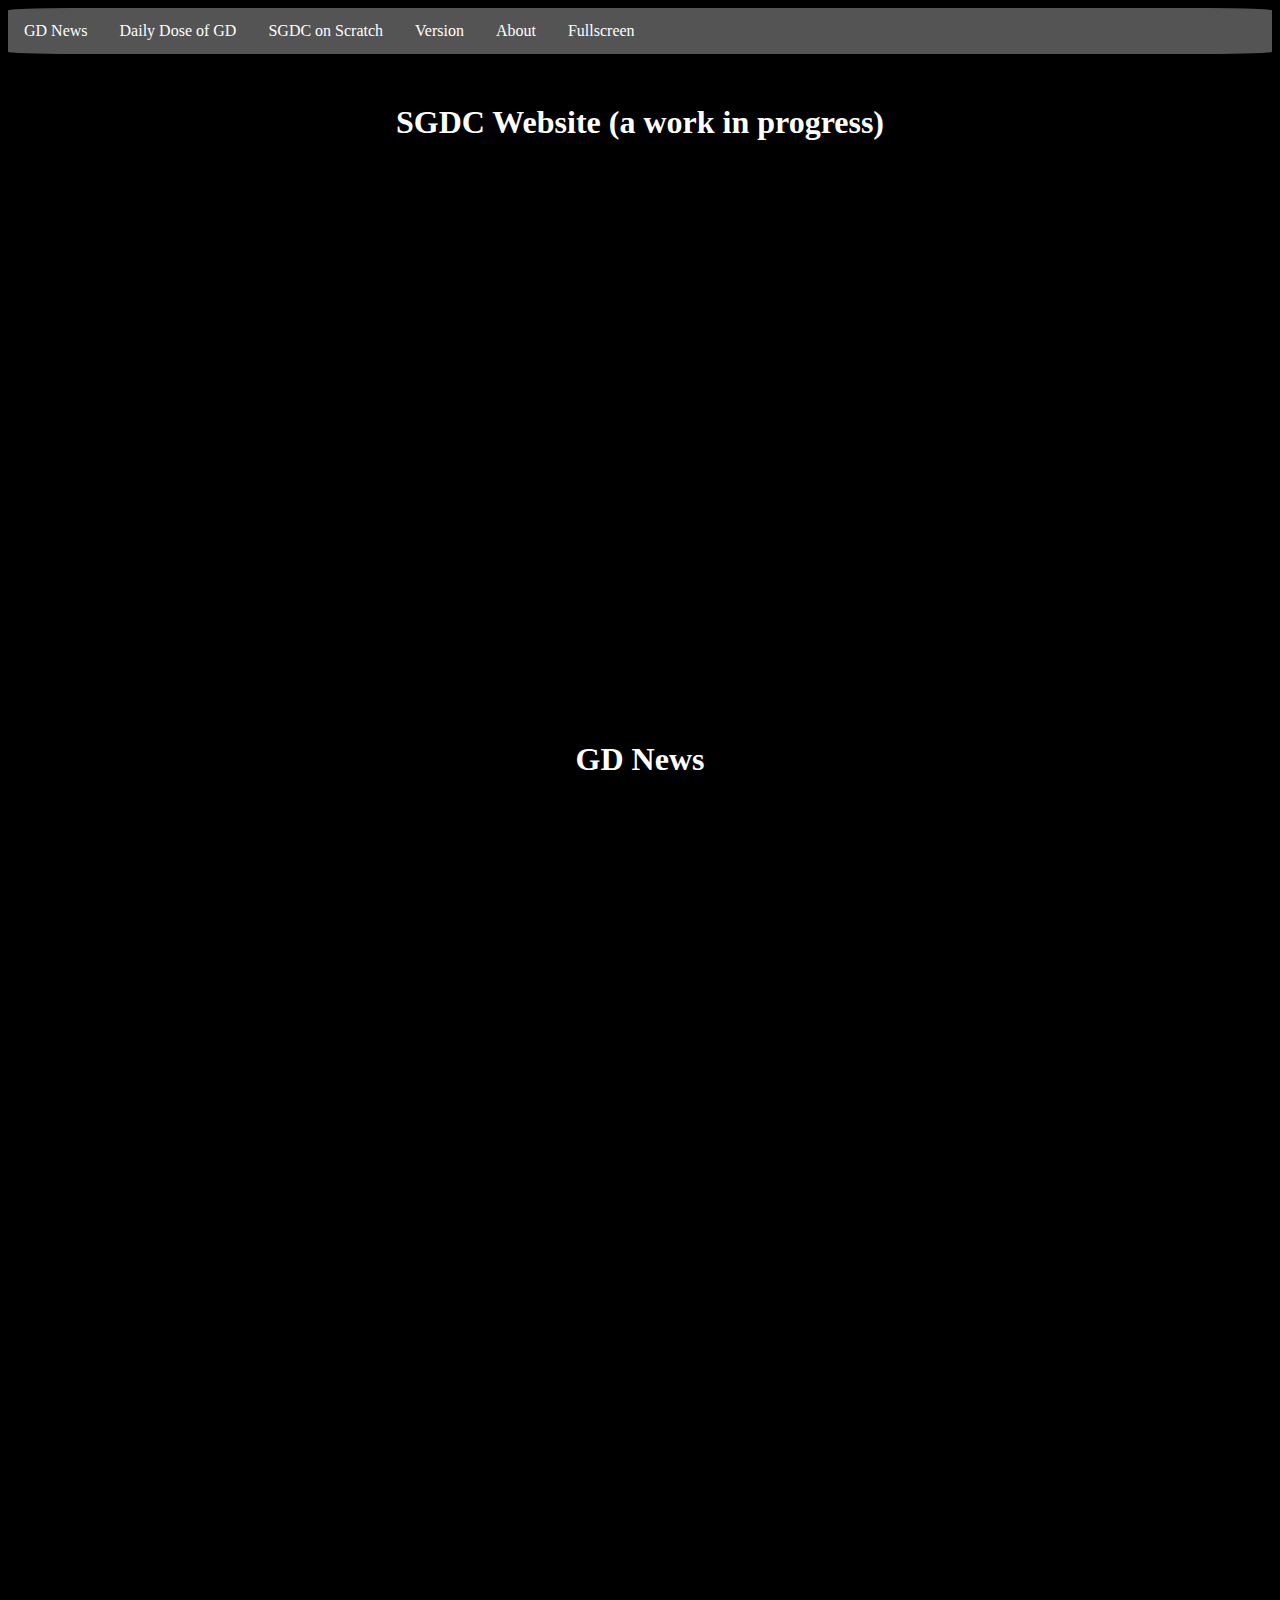
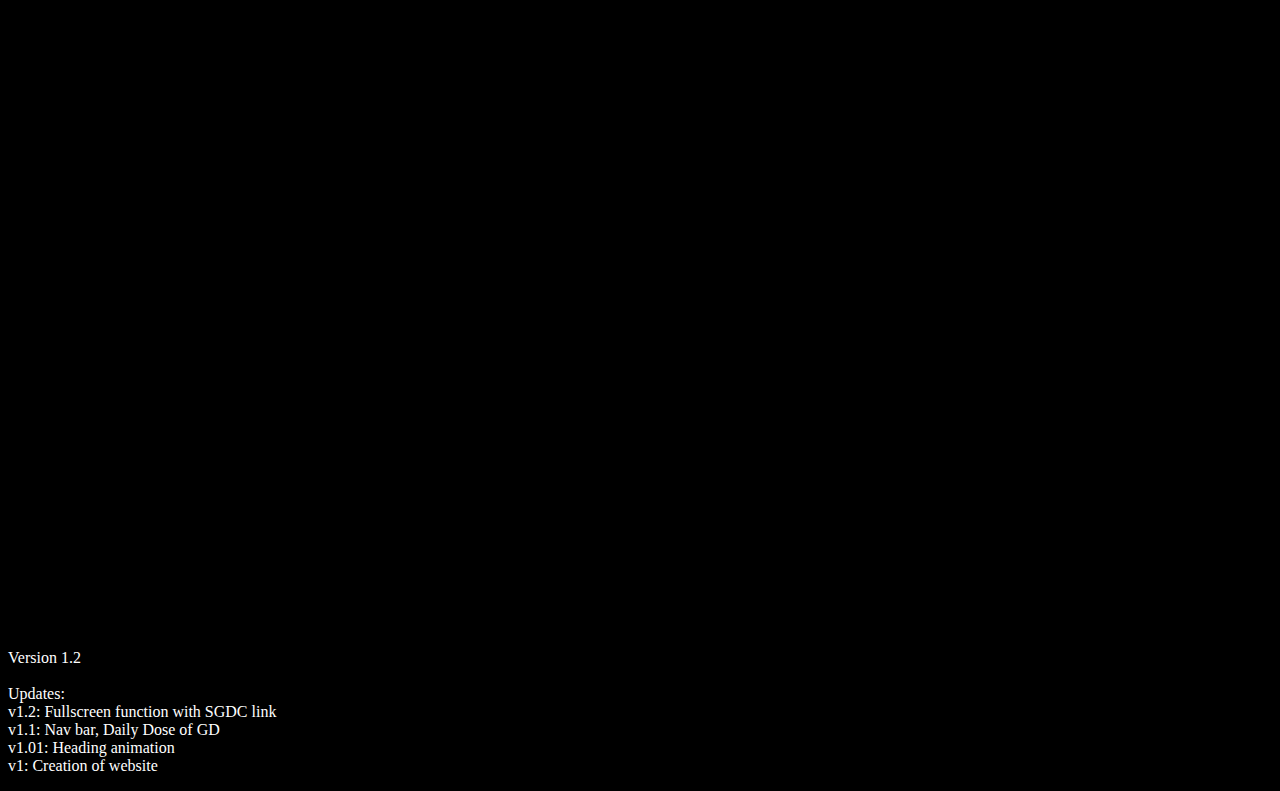
==== index.html @ e11ec51e "Update index.html" ====
<!DOCTYPE html>
<html>
  <head>
    <meta http-equiv='cache-control' content='no-cache'> 
    <title>SGDC Website!</title>
    <ul>
      <li><a href="#news">GD News</a></li>
      <li><a href="#video">Daily Dose of GD</a></li>
      <li><a href="https://scratch.mit.edu/studios/32164160/">SGDC on Scratch</a></li>
      <li><a href="#version">Version</a></li>
      <li><a href="README.md">About</a></li>
      <li><a onclick="openFullscreen();">Fullscreen</a></li>
    </ul>
    <h1>SGDC Website (a work in progress)</h1>
    <link rel="stylesheet" href="index.css">
  </head> <!-- https://www.youtube.com/embed/okSWkQ_dw9o?si=l00uZD1qbBvGA1fN -->
  <body>
    <script src="index.js"></script>
    <div class="break">.<br>.</div>
    <div id="news" style="width:50%;margin:auto;"><h1>GD News</h1><br><br><p style="font-weight:bold;">All parts of Ascension to Heaven released!</p></div>
    <div class="break">.<br>.</div>
    <div id="video" style="width:50%;margin:auto;"><iframe src="https://www.youtube.com/embed/am0ikviT6Zc?si=j4hXjRH6CKUvXdF7" width="560" height="315" frameborder="0" allow="accelerometer; autoplay; clipboard-write; encrypted-media; gyroscope; picture-in-picture; web-share" referrerpolicy="strict-origin-when-cross-origin" allowfullscreen></iframe></div>
    <div class="break">.<br>.</div>
    <div id="version"><p>Version 1.2 <br><br> Updates: <br> v1.2: Fullscreen function with SGDC link <br> v1.1: Nav bar, Daily Dose of GD <br> v1.01: Heading animation <br> v1: Creation of website</p></div>
  </body>
</html>
---- index.css ----
html {
  background-color: black;
}

#version {
  color: white;
}

ul {
  list-style-type: none;
  margin: 0;
  padding: 0;
  overflow: hidden;
  background-color: #545454;
  border-radius: 5%;
}

li a {
  float: left;
  display: block;
  color: white;
  text-align: center;
  padding: 14px 16px;
  text-decoration: none;
}

li a:hover {
  background-color: #009720;
}

.break {
  line-height: 250px;
  font-size: 100px;
  color: black;
}

h1 {
  position: relative;
  text-align: center;
  margin: 50px 0px;
  color: white;
  animation-name: skew;
  animation-duration: 4s;
  animation-iteration-count: infinite;
}

@keyframes skew {
  0% {transform:skew(0deg,0deg);}
  20% {transform:skew(20deg,10deg);}
  40% {transform:skew(20deg,0deg);}
  60% {transform:skew(-20deg,0deg);}
  80% {transform:skew(-20deg,-10deg);}
  100% {transform:skew(0deg,0deg);}
}
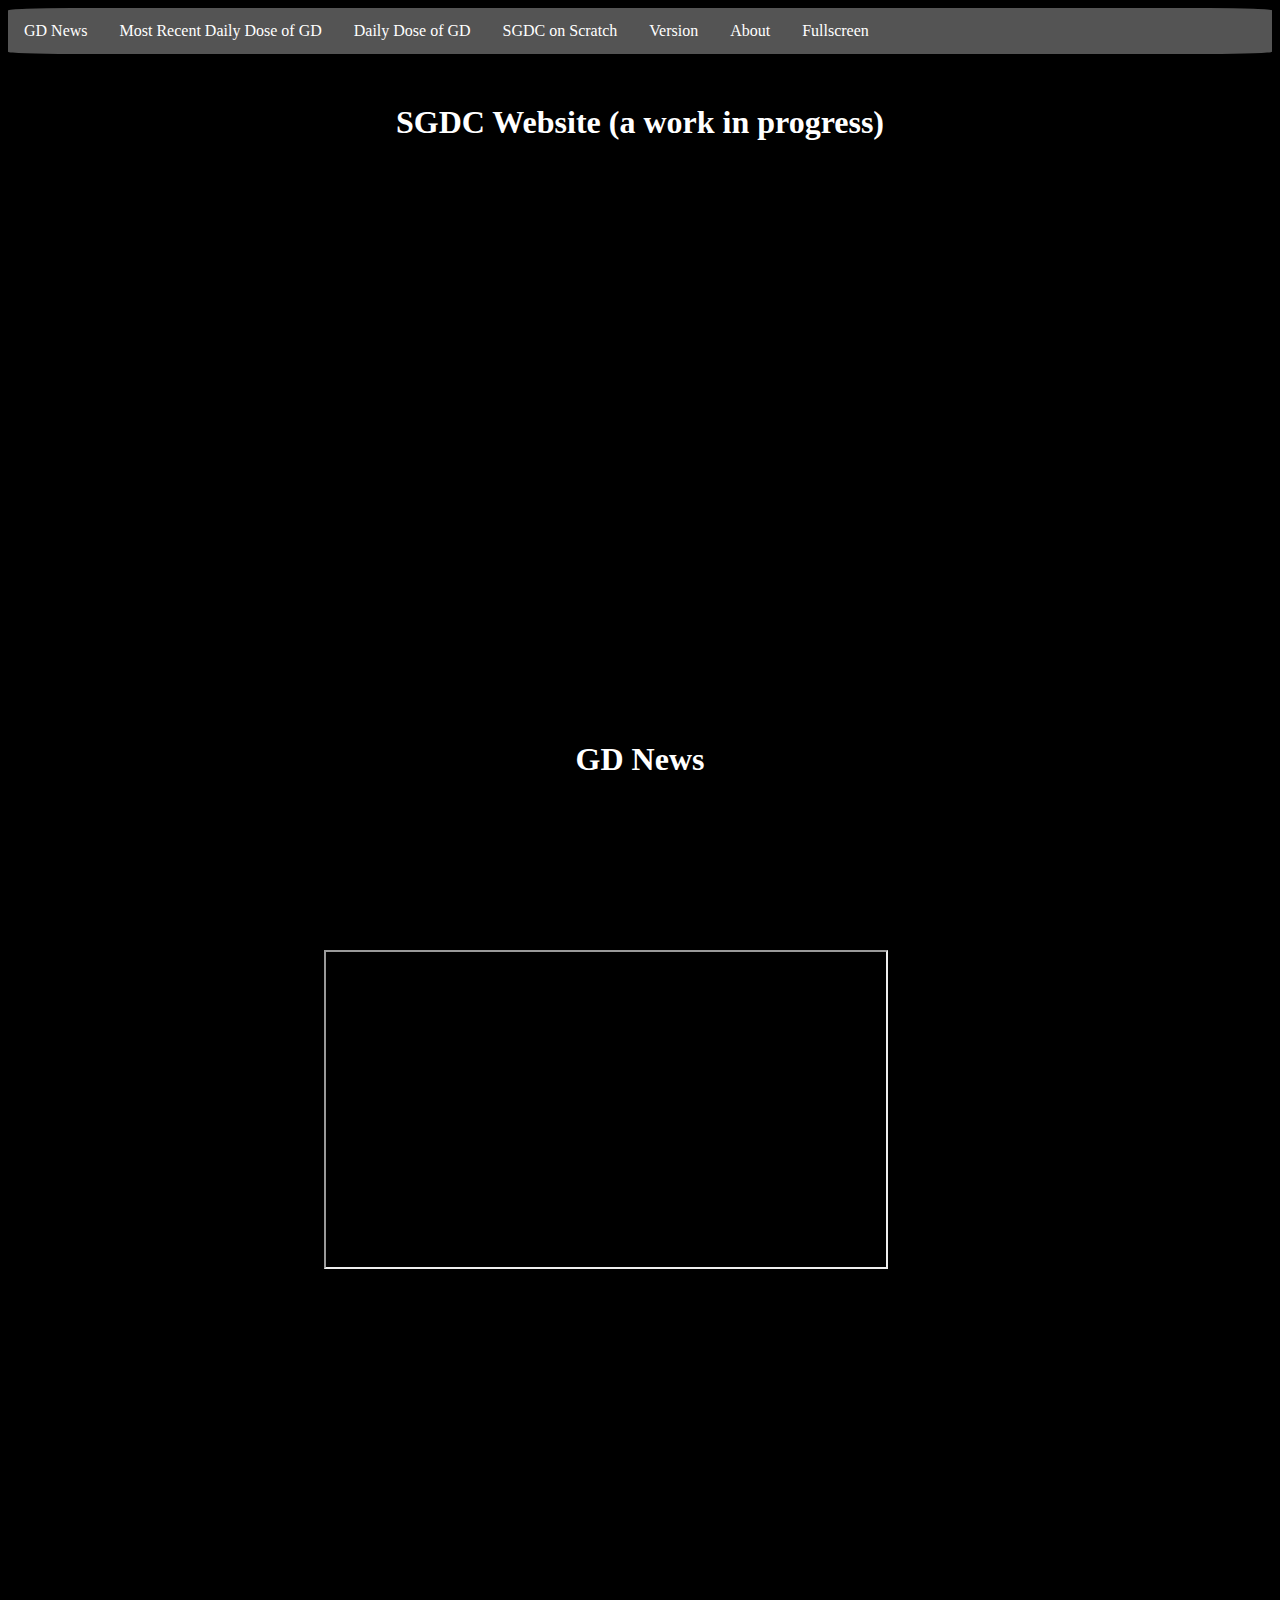
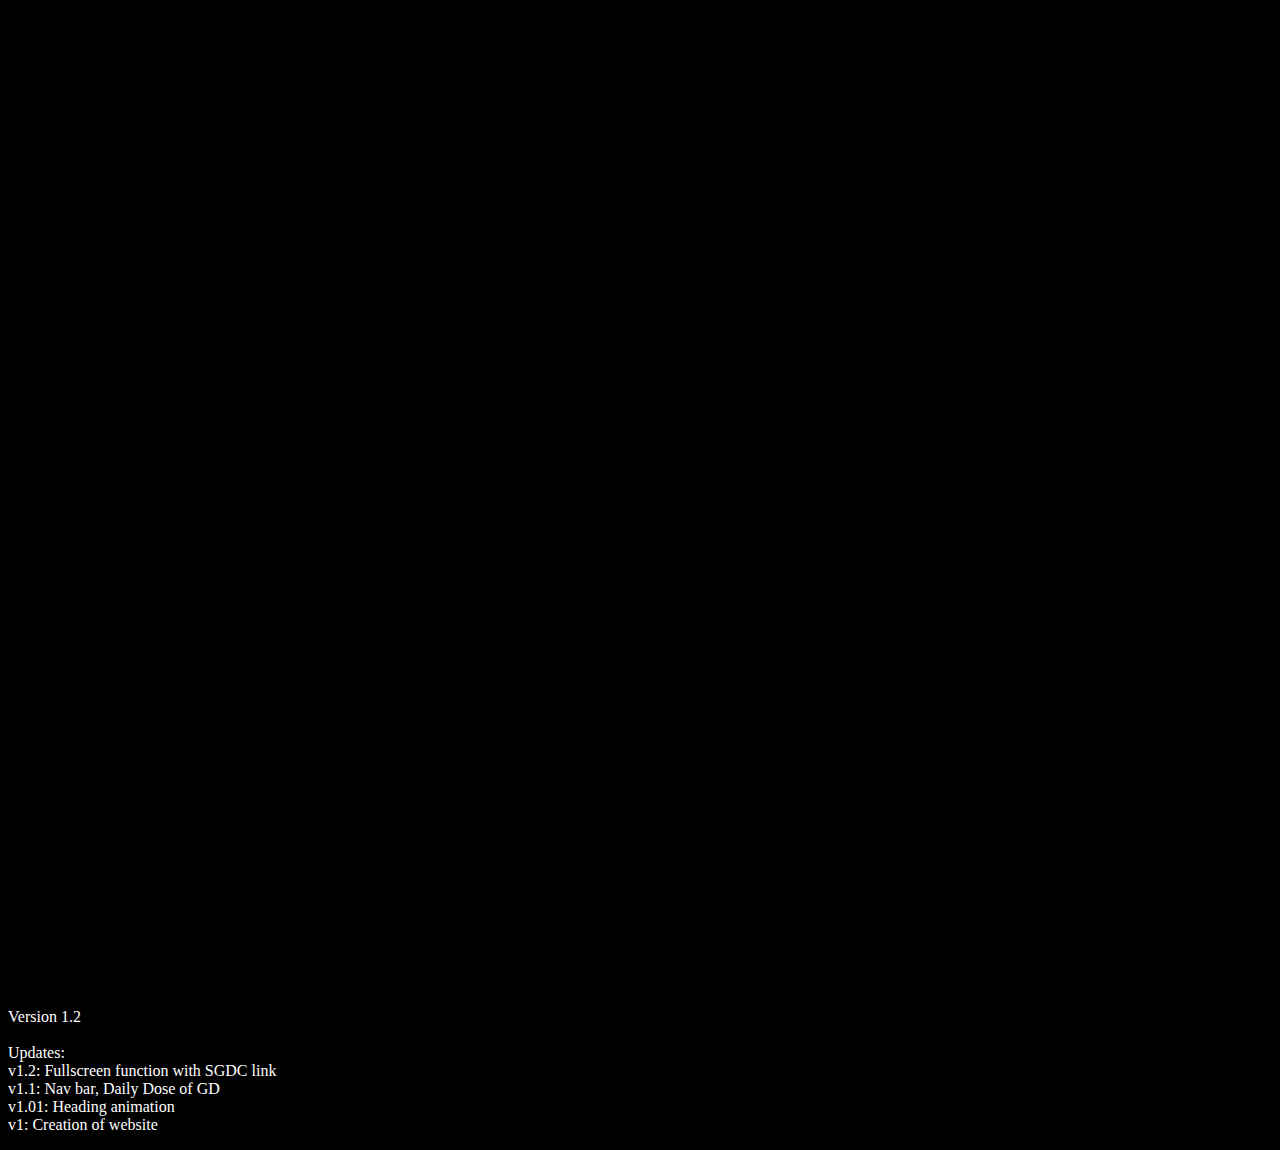
==== commit ee040ea0: "Update index.html" ====
--- a/index.html
+++ b/index.html
@@ -5,7 +5,8 @@
     <title>SGDC Website!</title>
     <ul>
       <li><a href="#news">GD News</a></li>
-      <li><a href="#video">Daily Dose of GD</a></li>
+      <li><a href="#video">Most Recent Daily Dose of GD</a></li>
+      <li><a href="dailydose.html">Daily Dose of GD</a></li>
       <li><a href="https://scratch.mit.edu/studios/32164160/">SGDC on Scratch</a></li>
       <li><a href="#version">Version</a></li>
       <li><a href="README.md">About</a></li>
@@ -13,11 +14,12 @@
     </ul>
     <h1>SGDC Website (a work in progress)</h1>
     <link rel="stylesheet" href="index.css">
-  </head> <!-- https://www.youtube.com/embed/okSWkQ_dw9o?si=l00uZD1qbBvGA1fN -->
+  </head>
   <body>
     <script src="index.js"></script>
     <div class="break">.<br>.</div>
-    <div id="news" style="width:50%;margin:auto;"><h1>GD News</h1><br><br><p style="font-weight:bold;">All parts of Ascension to Heaven released!</p></div>
+    <div id="news" style="width:50%;margin:auto;"><h1>GD News</h1><br><br><p style="font-weight:bold;">All parts of Ascension to Heaven released!</p><br><br>
+    <iframe src="video.mp4" width="560" height="315" allowfullscreen></iframe></div>
     <div class="break">.<br>.</div>
     <div id="video" style="width:50%;margin:auto;"><iframe src="https://www.youtube.com/embed/am0ikviT6Zc?si=j4hXjRH6CKUvXdF7" width="560" height="315" frameborder="0" allow="accelerometer; autoplay; clipboard-write; encrypted-media; gyroscope; picture-in-picture; web-share" referrerpolicy="strict-origin-when-cross-origin" allowfullscreen></iframe></div>
     <div class="break">.<br>.</div>
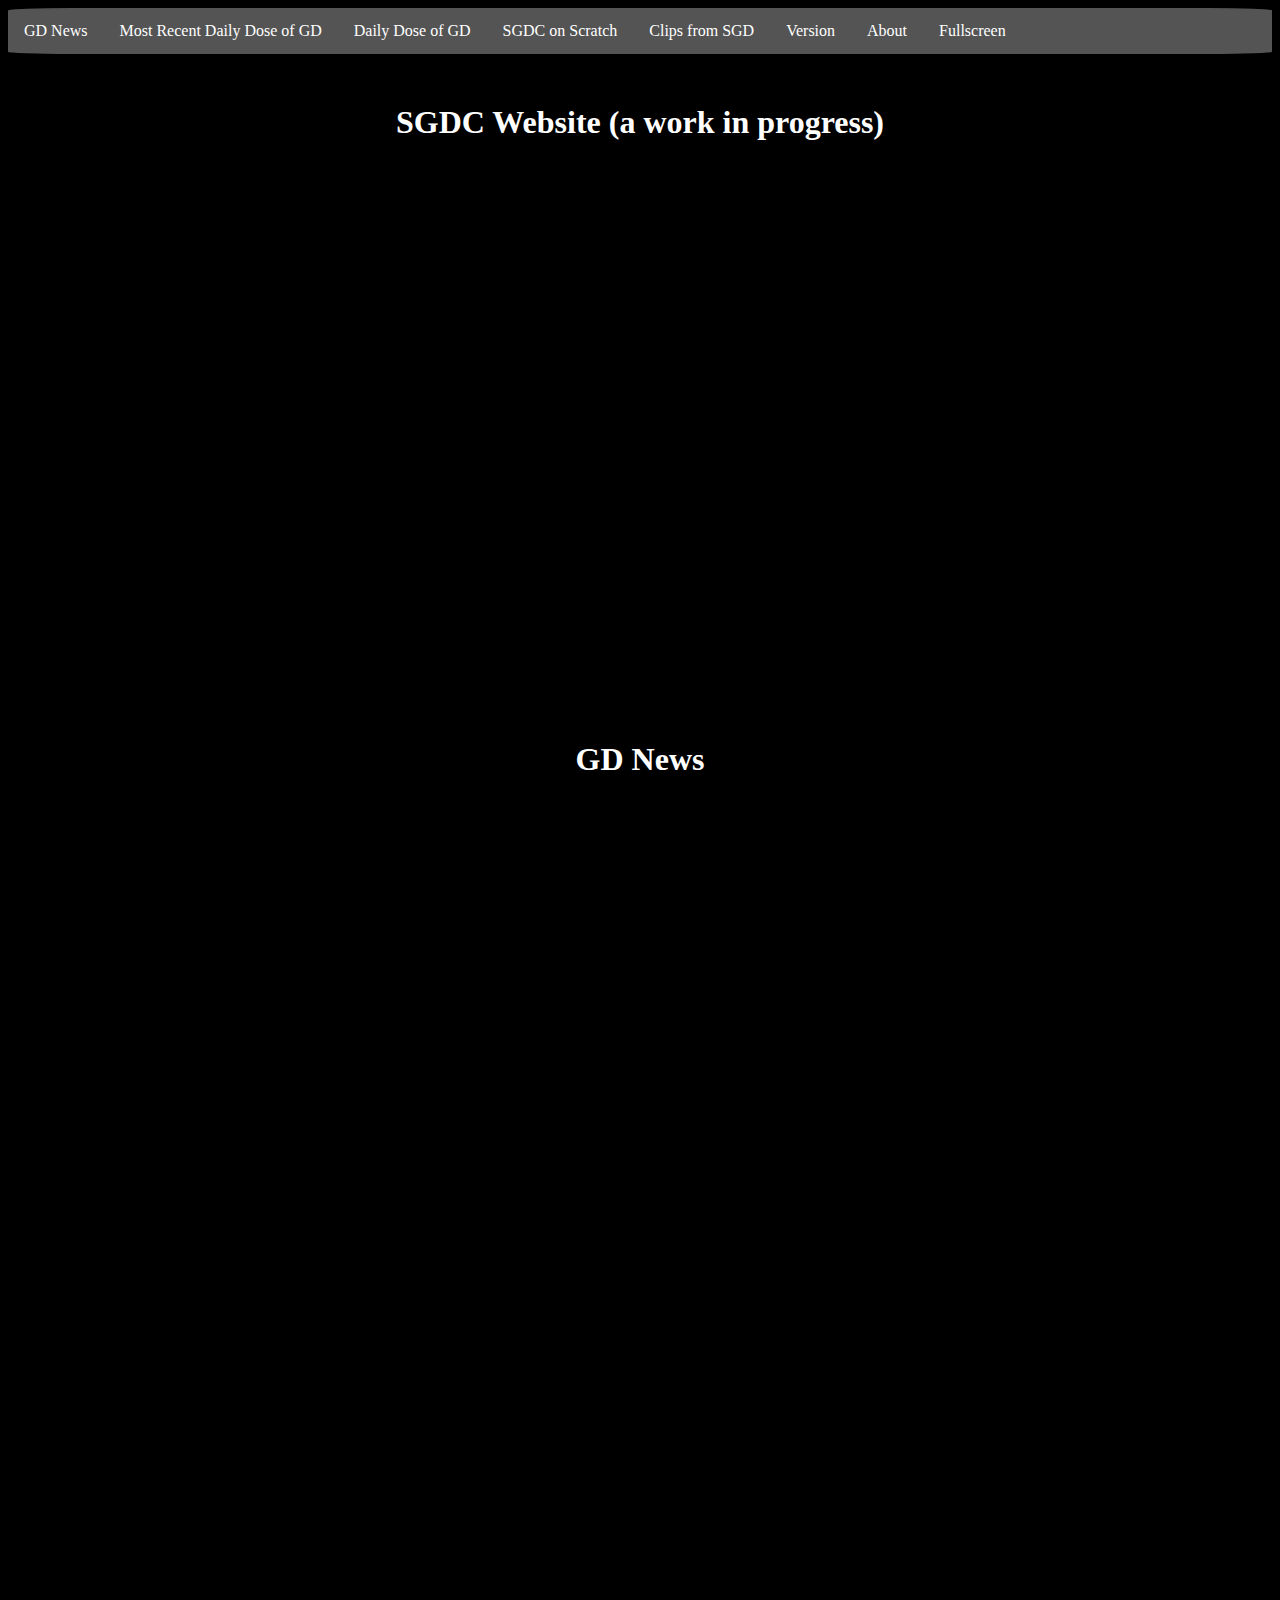
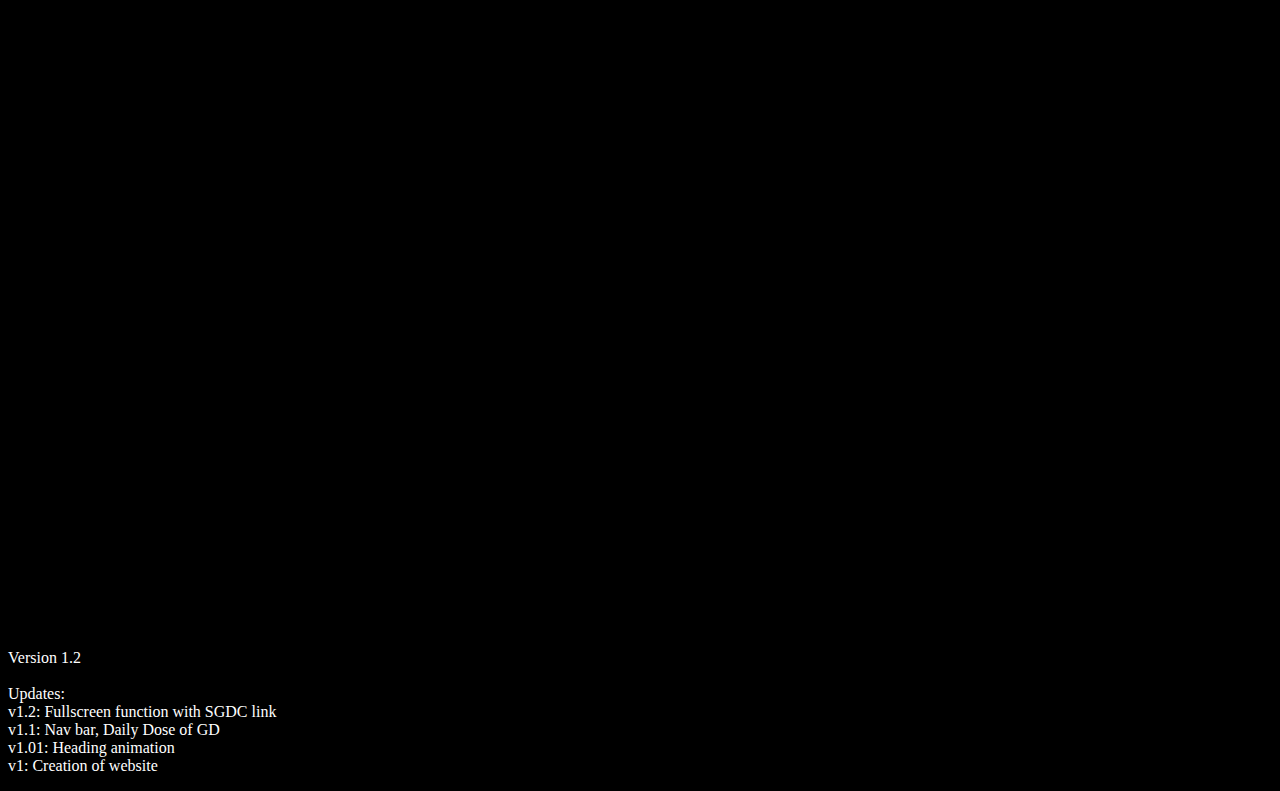
==== commit 89f9db38: "Update index.html" ====
--- a/index.html
+++ b/index.html
@@ -8,6 +8,7 @@
       <li><a href="#video">Most Recent Daily Dose of GD</a></li>
       <li><a href="dailydose.html">Daily Dose of GD</a></li>
       <li><a href="https://scratch.mit.edu/studios/32164160/">SGDC on Scratch</a></li>
+      <li><a href="clips.html">Clips from SGD</a></li>
       <li><a href="#version">Version</a></li>
       <li><a href="README.md">About</a></li>
       <li><a onclick="openFullscreen();">Fullscreen</a></li>
@@ -18,8 +19,7 @@
   <body>
     <script src="index.js"></script>
     <div class="break">.<br>.</div>
-    <div id="news" style="width:50%;margin:auto;"><h1>GD News</h1><br><br><p style="font-weight:bold;">All parts of Ascension to Heaven released!</p><br><br>
-    <iframe src="video.mp4" width="560" height="315" allowfullscreen></iframe></div>
+    <div id="news" style="width:50%;margin:auto;"><h1>GD News</h1><br><br><p style="font-weight:bold;">All parts of Ascension to Heaven released!</p></div>
     <div class="break">.<br>.</div>
     <div id="video" style="width:50%;margin:auto;"><iframe src="https://www.youtube.com/embed/am0ikviT6Zc?si=j4hXjRH6CKUvXdF7" width="560" height="315" frameborder="0" allow="accelerometer; autoplay; clipboard-write; encrypted-media; gyroscope; picture-in-picture; web-share" referrerpolicy="strict-origin-when-cross-origin" allowfullscreen></iframe></div>
     <div class="break">.<br>.</div>
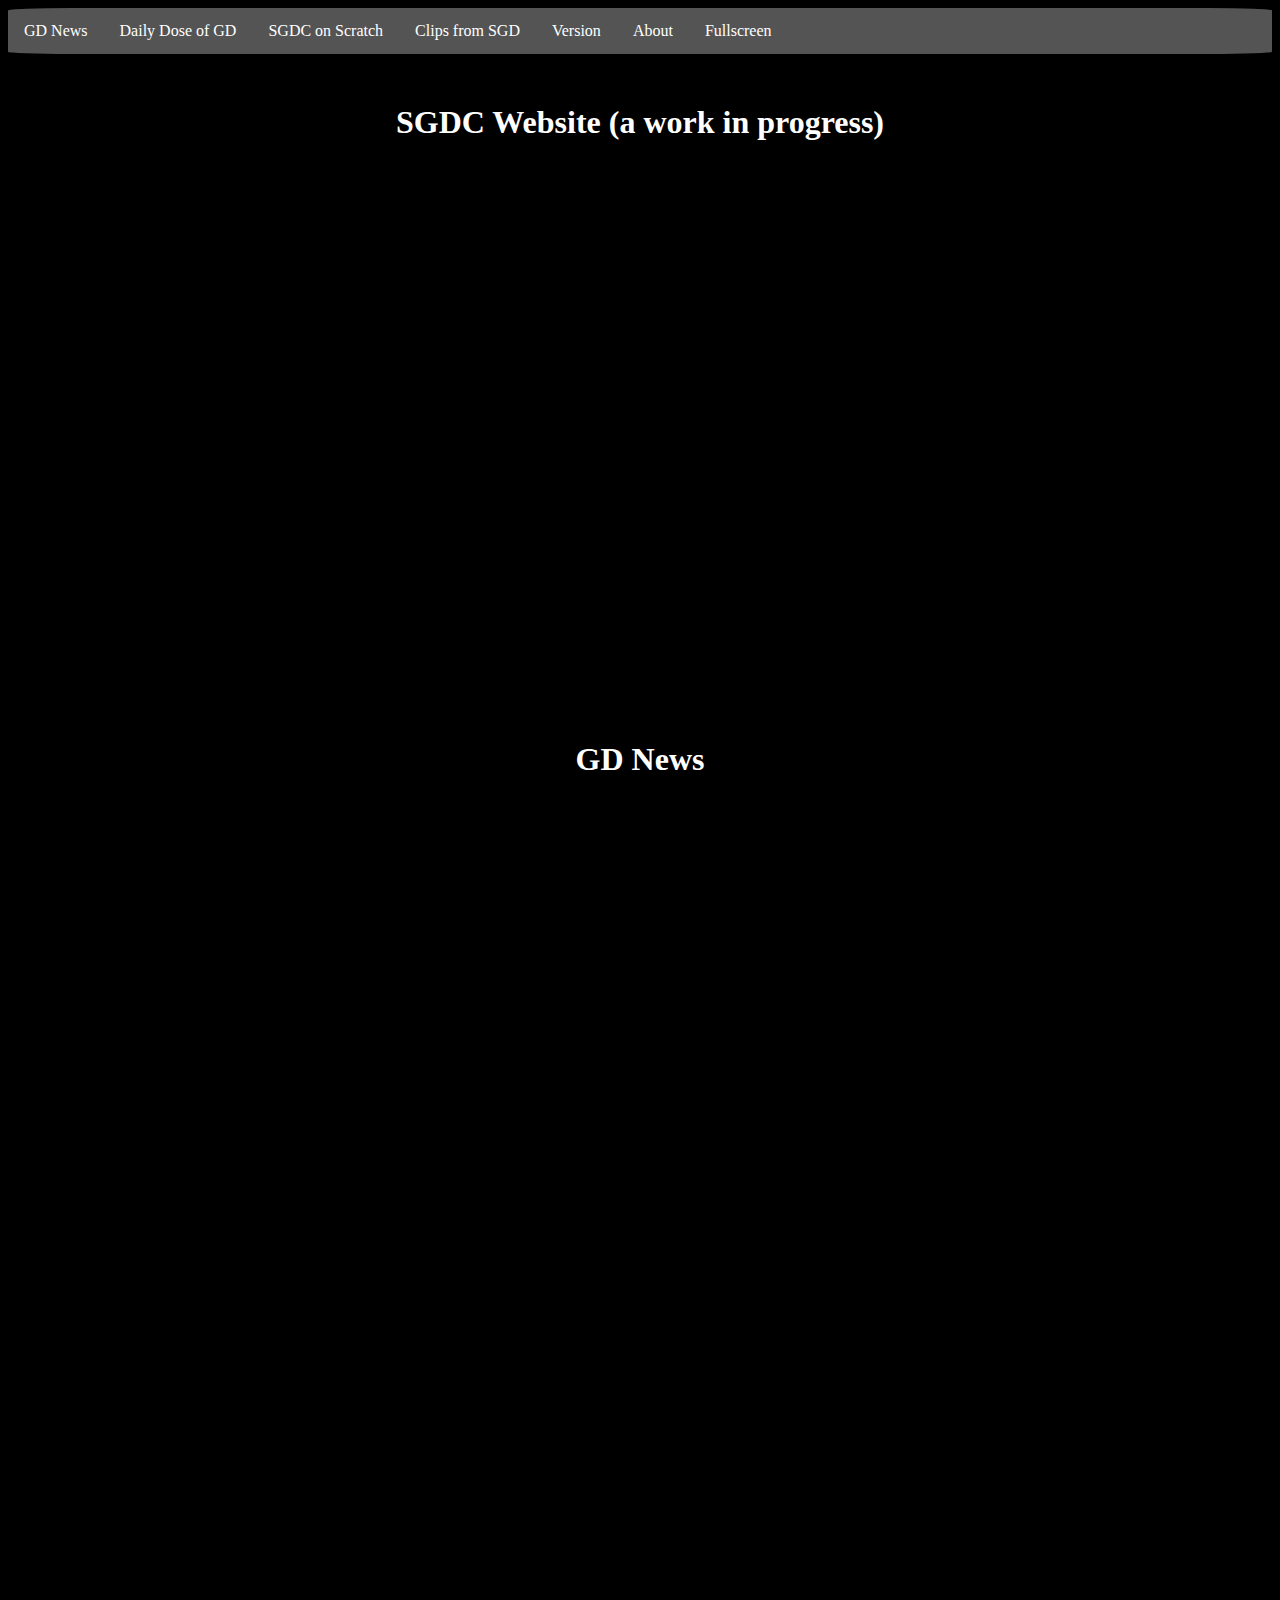
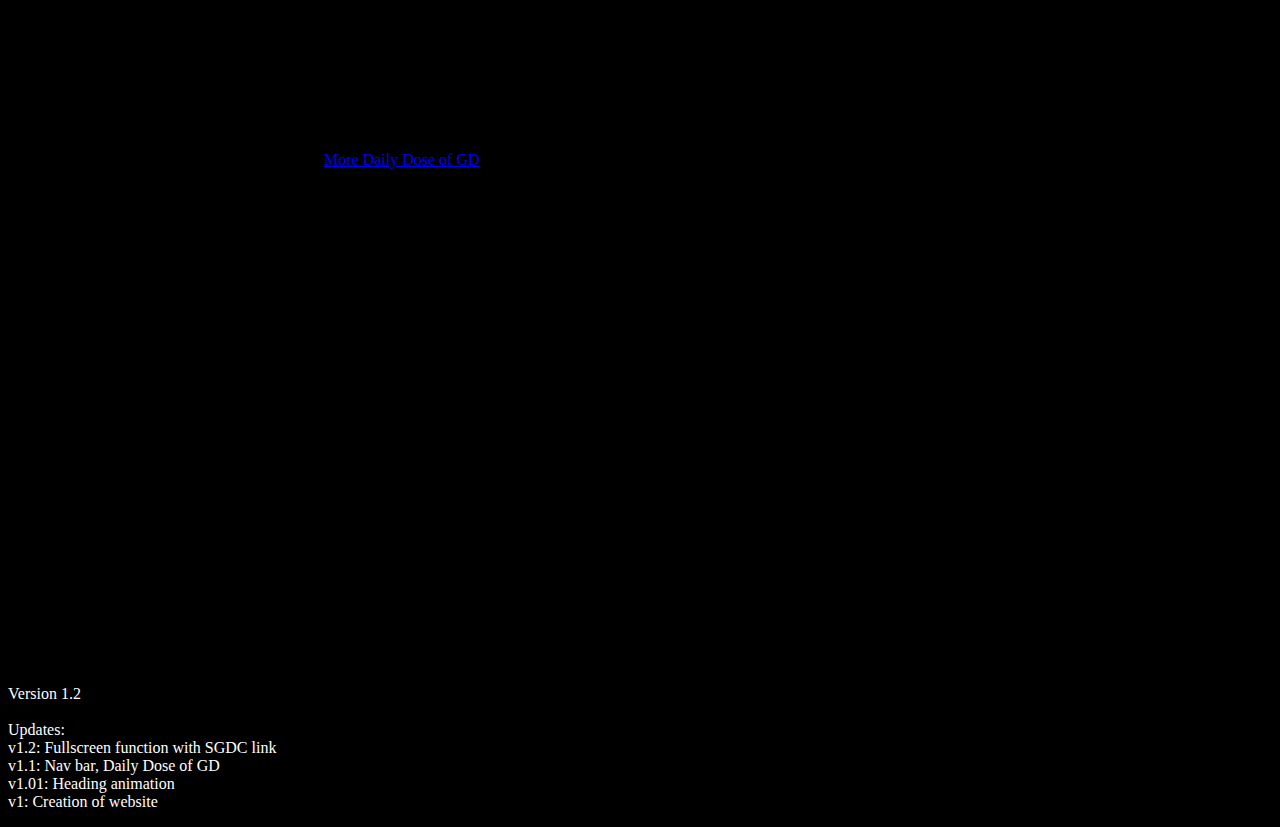
==== commit 4a5baa3d: "Update index.html" ====
--- a/index.html
+++ b/index.html
@@ -5,8 +5,7 @@
     <title>SGDC Website!</title>
     <ul>
       <li><a href="#news">GD News</a></li>
-      <li><a href="#video">Most Recent Daily Dose of GD</a></li>
-      <li><a href="dailydose.html">Daily Dose of GD</a></li>
+      <li><a href="#video">Daily Dose of GD</a></li>
       <li><a href="https://scratch.mit.edu/studios/32164160/">SGDC on Scratch</a></li>
       <li><a href="clips.html">Clips from SGD</a></li>
       <li><a href="#version">Version</a></li>
@@ -21,7 +20,7 @@
     <div class="break">.<br>.</div>
     <div id="news" style="width:50%;margin:auto;"><h1>GD News</h1><br><br><p style="font-weight:bold;">All parts of Ascension to Heaven released!</p></div>
     <div class="break">.<br>.</div>
-    <div id="video" style="width:50%;margin:auto;"><iframe src="https://www.youtube.com/embed/am0ikviT6Zc?si=j4hXjRH6CKUvXdF7" width="560" height="315" frameborder="0" allow="accelerometer; autoplay; clipboard-write; encrypted-media; gyroscope; picture-in-picture; web-share" referrerpolicy="strict-origin-when-cross-origin" allowfullscreen></iframe></div>
+    <div id="video" style="width:50%;margin:auto;"><iframe src="https://www.youtube.com/embed/7dX1xAf0CW8?si=uemLI4IbWEAv8ZTS" width="560" height="315" frameborder="0" allow="accelerometer; autoplay; clipboard-write; encrypted-media; gyroscope; picture-in-picture; web-share" referrerpolicy="strict-origin-when-cross-origin" allowfullscreen></iframe><br><br><a href="dailydose.html">More Daily Dose of GD</a></div>
     <div class="break">.<br>.</div>
     <div id="version"><p>Version 1.2 <br><br> Updates: <br> v1.2: Fullscreen function with SGDC link <br> v1.1: Nav bar, Daily Dose of GD <br> v1.01: Heading animation <br> v1: Creation of website</p></div>
   </body>
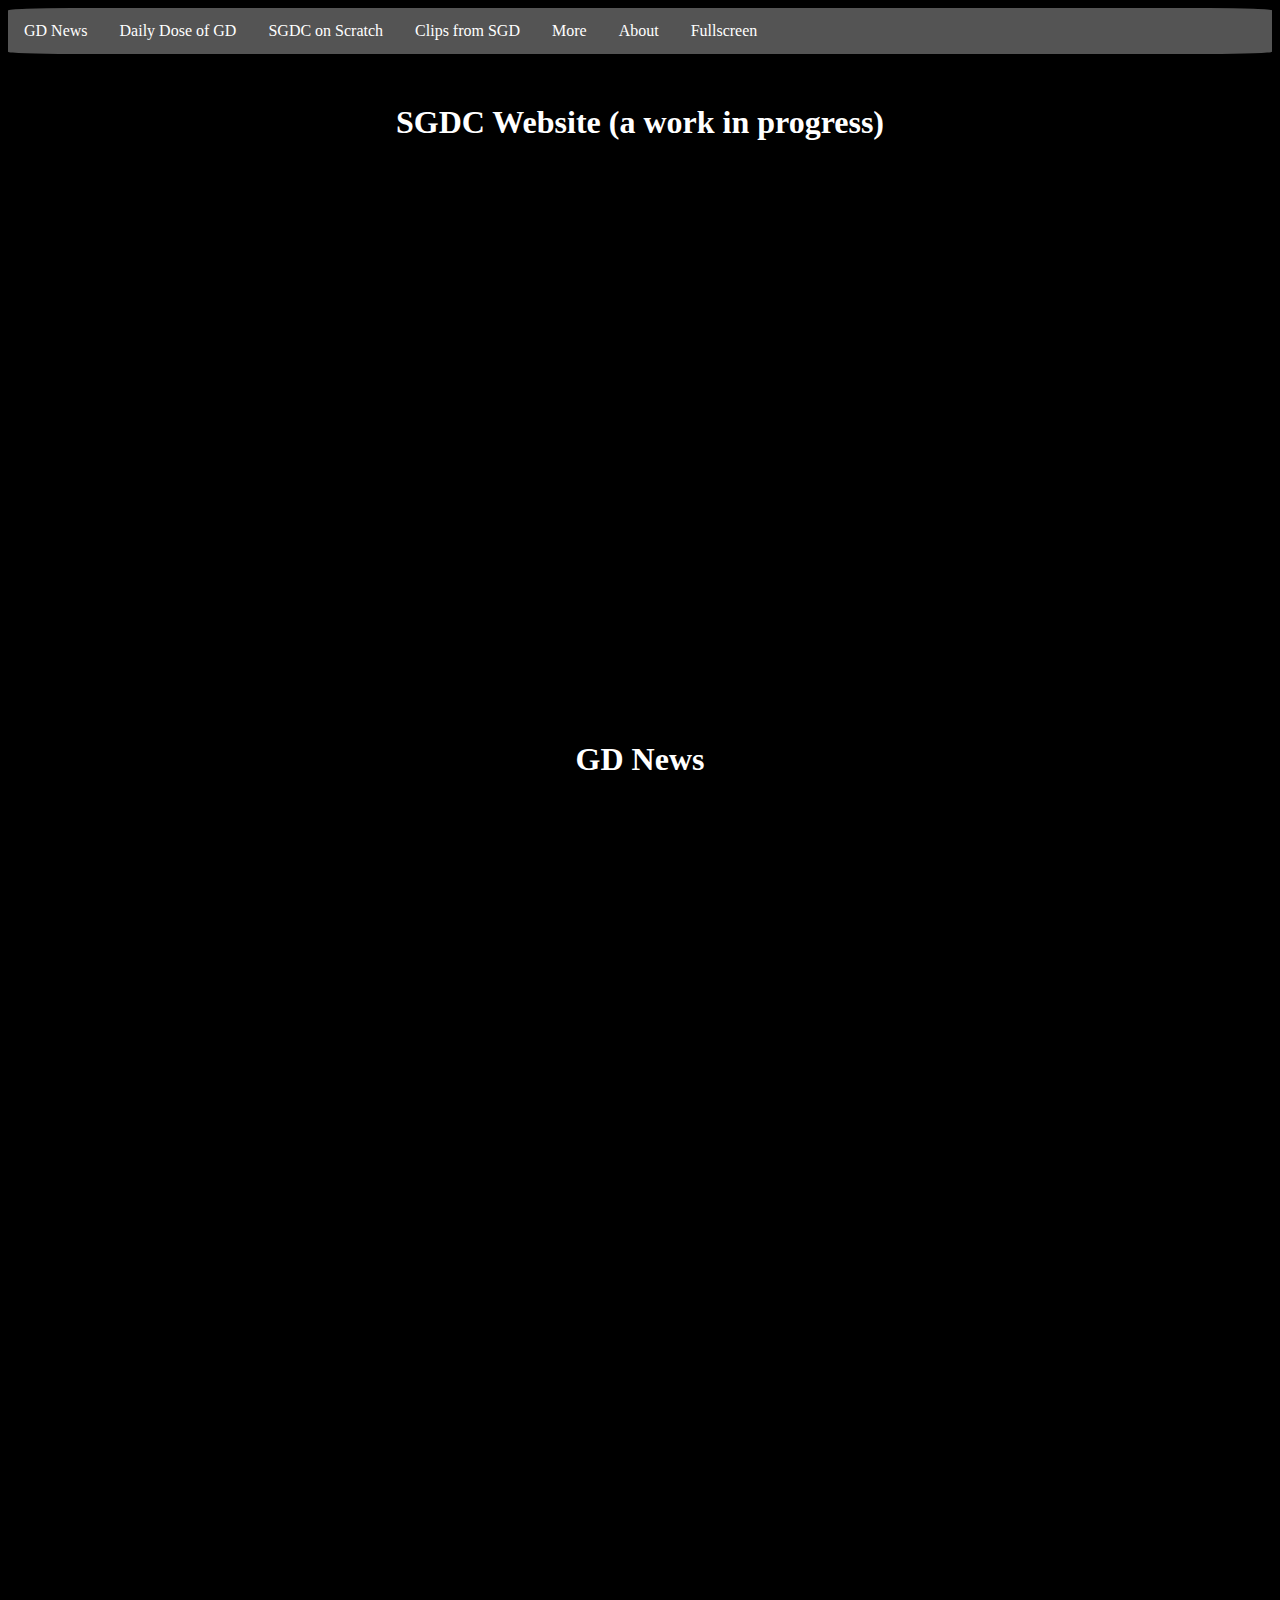
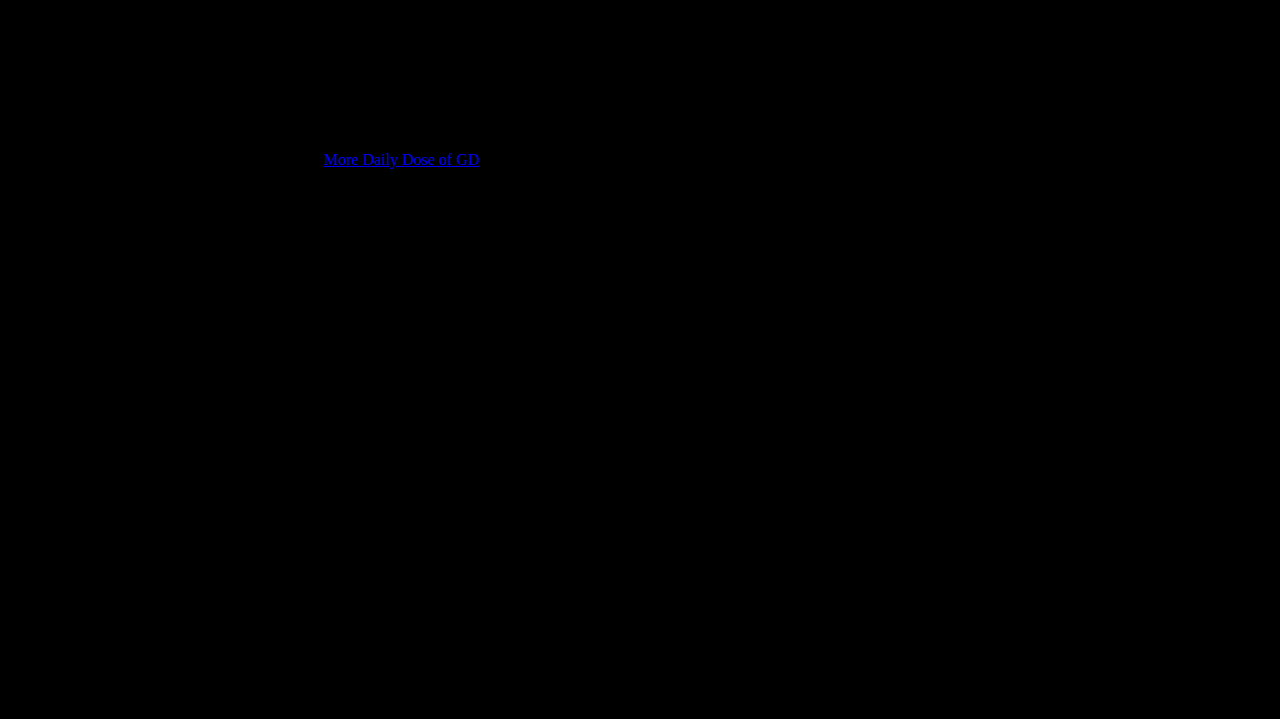
==== commit 443d8e47: "Update index.html" ====
--- a/index.html
+++ b/index.html
@@ -8,7 +8,7 @@
       <li><a href="#video">Daily Dose of GD</a></li>
       <li><a href="https://scratch.mit.edu/studios/32164160/">SGDC on Scratch</a></li>
       <li><a href="clips.html">Clips from SGD</a></li>
-      <li><a href="#version">Version</a></li>
+      <li><a href="#more">More</a></li>
       <li><a href="README.md">About</a></li>
       <li><a onclick="openFullscreen();">Fullscreen</a></li>
     </ul>
@@ -22,6 +22,6 @@
     <div class="break">.<br>.</div>
     <div id="video" style="width:50%;margin:auto;"><iframe src="https://www.youtube.com/embed/7dX1xAf0CW8?si=uemLI4IbWEAv8ZTS" width="560" height="315" frameborder="0" allow="accelerometer; autoplay; clipboard-write; encrypted-media; gyroscope; picture-in-picture; web-share" referrerpolicy="strict-origin-when-cross-origin" allowfullscreen></iframe><br><br><a href="dailydose.html">More Daily Dose of GD</a></div>
     <div class="break">.<br>.</div>
-    <div id="version"><p>Version 1.2 <br><br> Updates: <br> v1.2: Fullscreen function with SGDC link <br> v1.1: Nav bar, Daily Dose of GD <br> v1.01: Heading animation <br> v1: Creation of website</p></div>
+    <div id="more"><p>Updated September 2024</p></div>
   </body>
 </html>
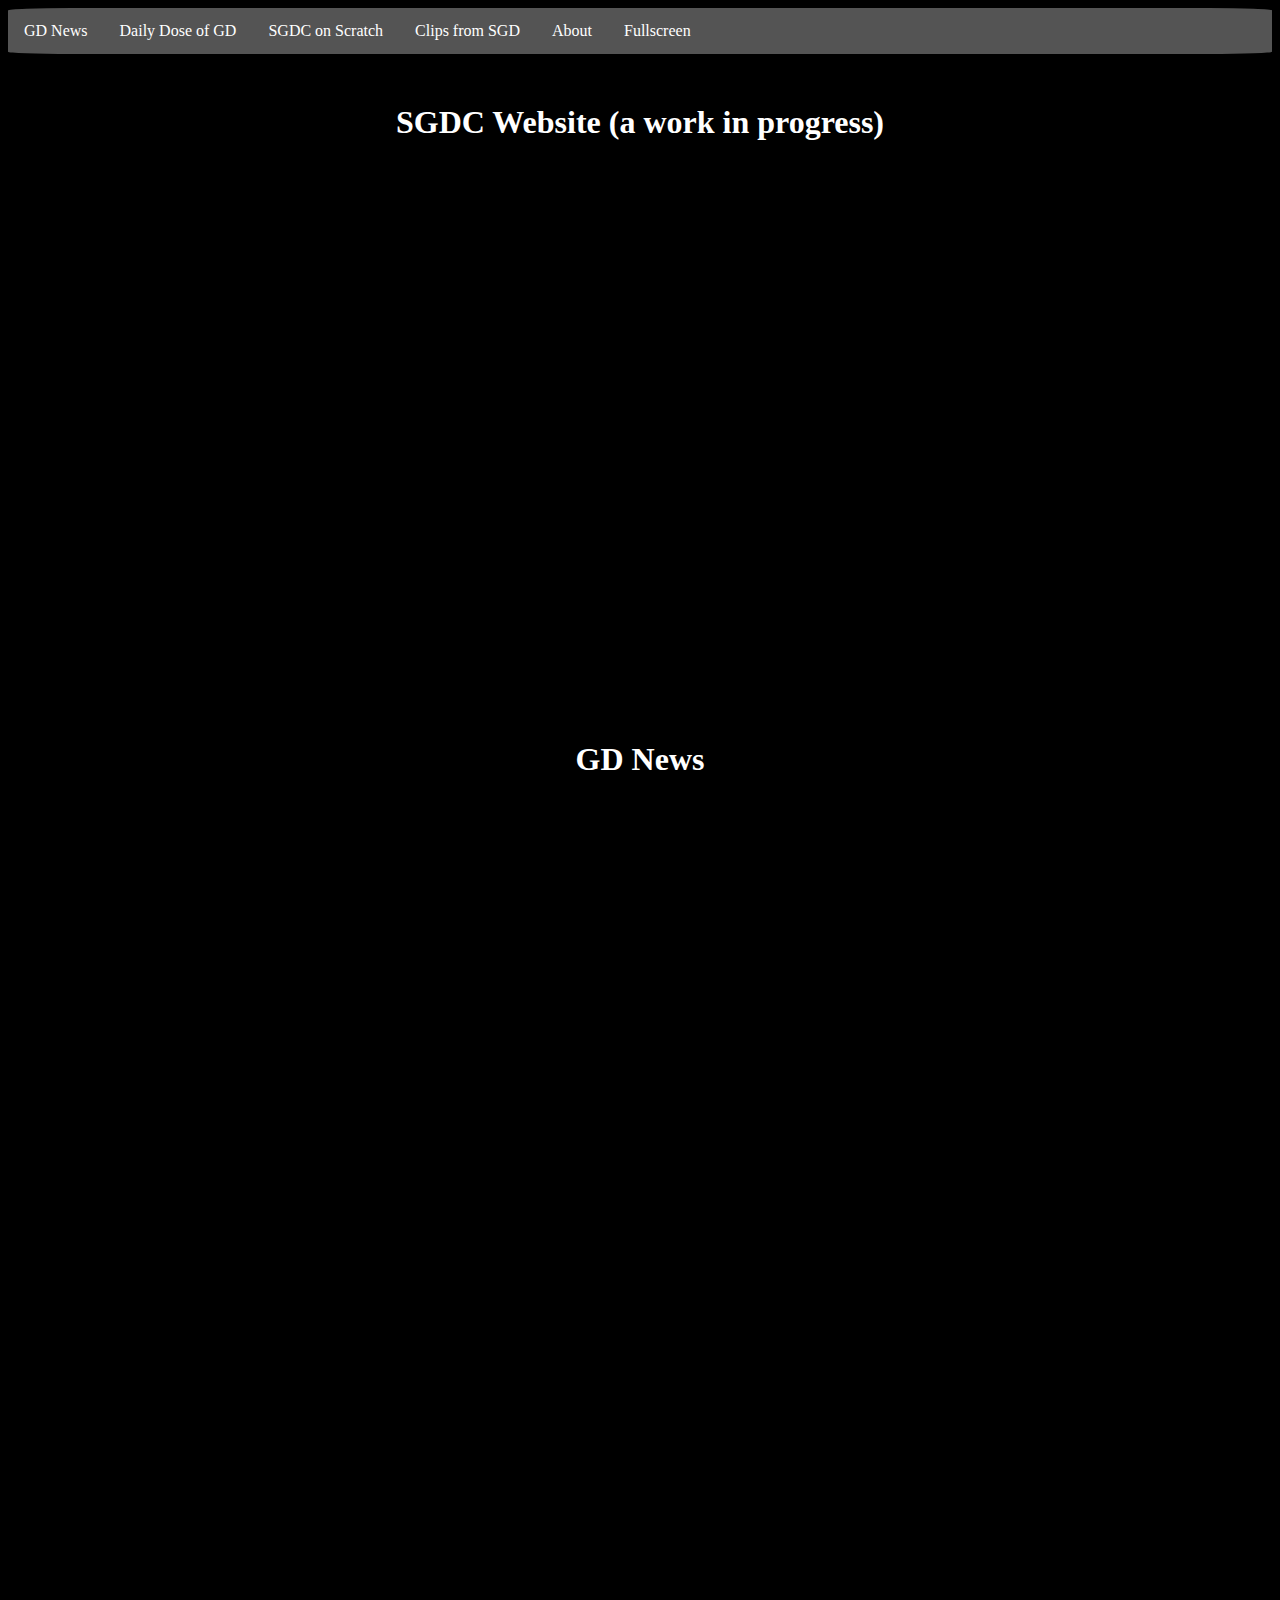
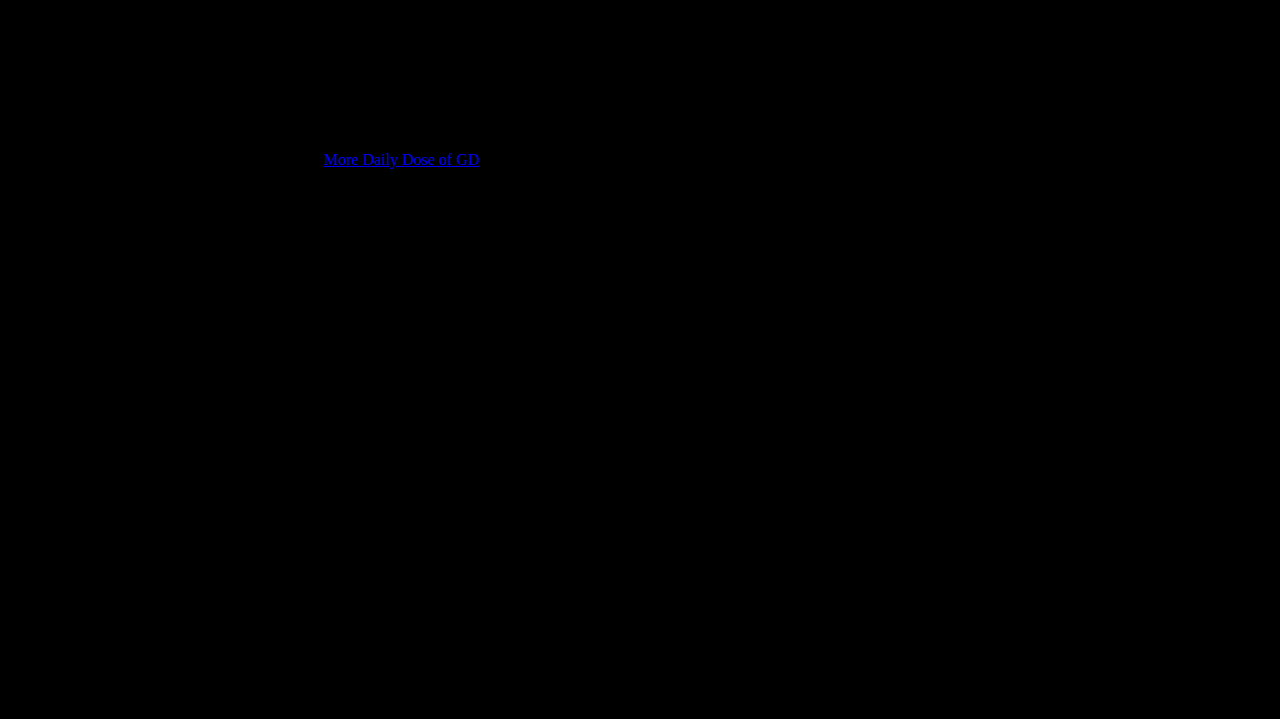
==== commit 49ba6120: "Update index.html" ====
--- a/index.html
+++ b/index.html
@@ -8,7 +8,6 @@
       <li><a href="#video">Daily Dose of GD</a></li>
       <li><a href="https://scratch.mit.edu/studios/32164160/">SGDC on Scratch</a></li>
       <li><a href="clips.html">Clips from SGD</a></li>
-      <li><a href="#more">More</a></li>
       <li><a href="README.md">About</a></li>
       <li><a onclick="openFullscreen();">Fullscreen</a></li>
     </ul>
@@ -22,6 +21,6 @@
     <div class="break">.<br>.</div>
     <div id="video" style="width:50%;margin:auto;"><iframe src="https://www.youtube.com/embed/7dX1xAf0CW8?si=uemLI4IbWEAv8ZTS" width="560" height="315" frameborder="0" allow="accelerometer; autoplay; clipboard-write; encrypted-media; gyroscope; picture-in-picture; web-share" referrerpolicy="strict-origin-when-cross-origin" allowfullscreen></iframe><br><br><a href="dailydose.html">More Daily Dose of GD</a></div>
     <div class="break">.<br>.</div>
-    <div id="more"><p>Updated September 2024</p></div>
+    <p>Updated September 2024</p>
   </body>
 </html>
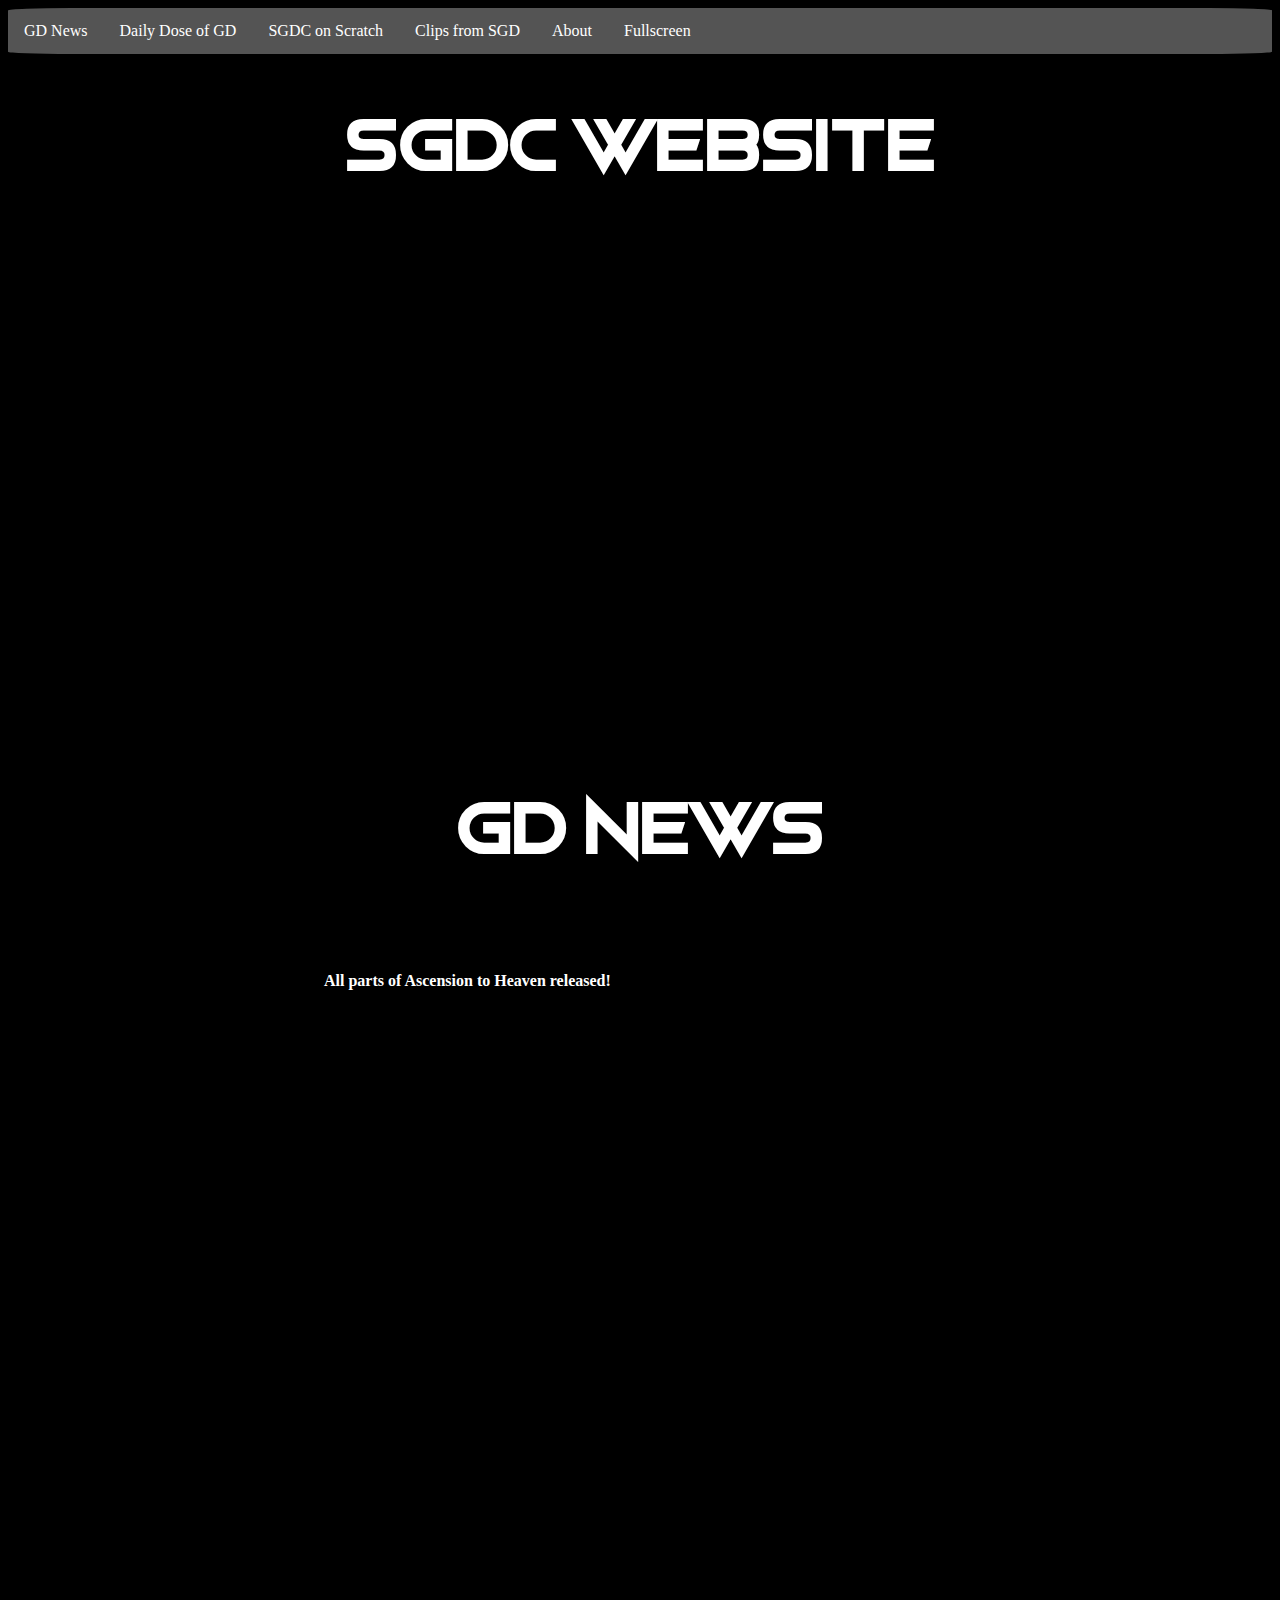
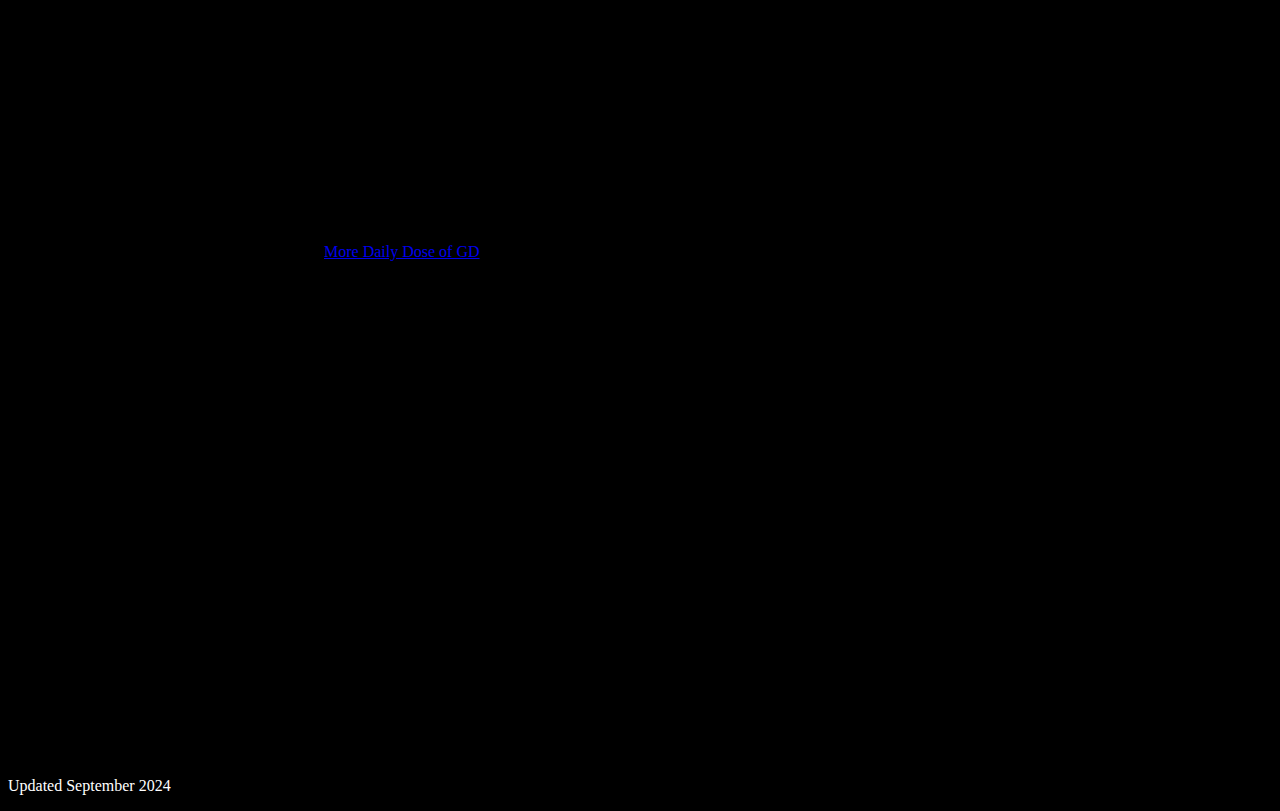
==== commit ae6c8ce9: "Update index.html" ====
--- a/index.html
+++ b/index.html
@@ -11,7 +11,7 @@
       <li><a href="README.md">About</a></li>
       <li><a onclick="openFullscreen();">Fullscreen</a></li>
     </ul>
-    <h1>SGDC Website (a work in progress)</h1>
+    <h1>SGDC Website</h1>
     <link rel="stylesheet" href="index.css">
   </head>
   <body>
--- a/index.css
+++ b/index.css
@@ -1,3 +1,13 @@
+@font-face {
+  font-family: vitreousMedium;
+  src: url(VitreousMedium-B98l.ttf.otf);
+}
+
+@font-face {
+  font-family: thingShape;
+  src: url(TheShapeOfThings-z2E0.ttf.otf);
+}
+
 html {
   background-color: black;
 }
@@ -34,7 +44,13 @@
   color: black;
 }
 
+p {
+  color: white;
+}
+
 h1 {
+  font-family: thingShape;
+  font-size: 64px;
   position: relative;
   text-align: center;
   margin: 50px 0px;
@@ -42,13 +58,20 @@
   animation-name: skew;
   animation-duration: 4s;
   animation-iteration-count: infinite;
+  animation-timing-function: ease-in-out;
 }
 
 @keyframes skew {
-  0% {transform:skew(0deg,0deg);}
-  20% {transform:skew(20deg,10deg);}
-  40% {transform:skew(20deg,0deg);}
-  60% {transform:skew(-20deg,0deg);}
-  80% {transform:skew(-20deg,-10deg);}
-  100% {transform:skew(0deg,0deg);}
+  0% {transform:skew(0deg,0deg);
+     color:white;}
+  20% {transform:skew(20deg,10deg);
+      color:red;}
+  40% {transform:skew(20deg,0deg);
+      color:#49fb35;}
+  60% {transform:skew(-20deg,0deg);
+      color:blue;}
+  80% {transform:skew(-20deg,-10deg);
+      color:gray;}
+  100% {transform:skew(0deg,0deg);
+       color:dark-grey;}
 }
